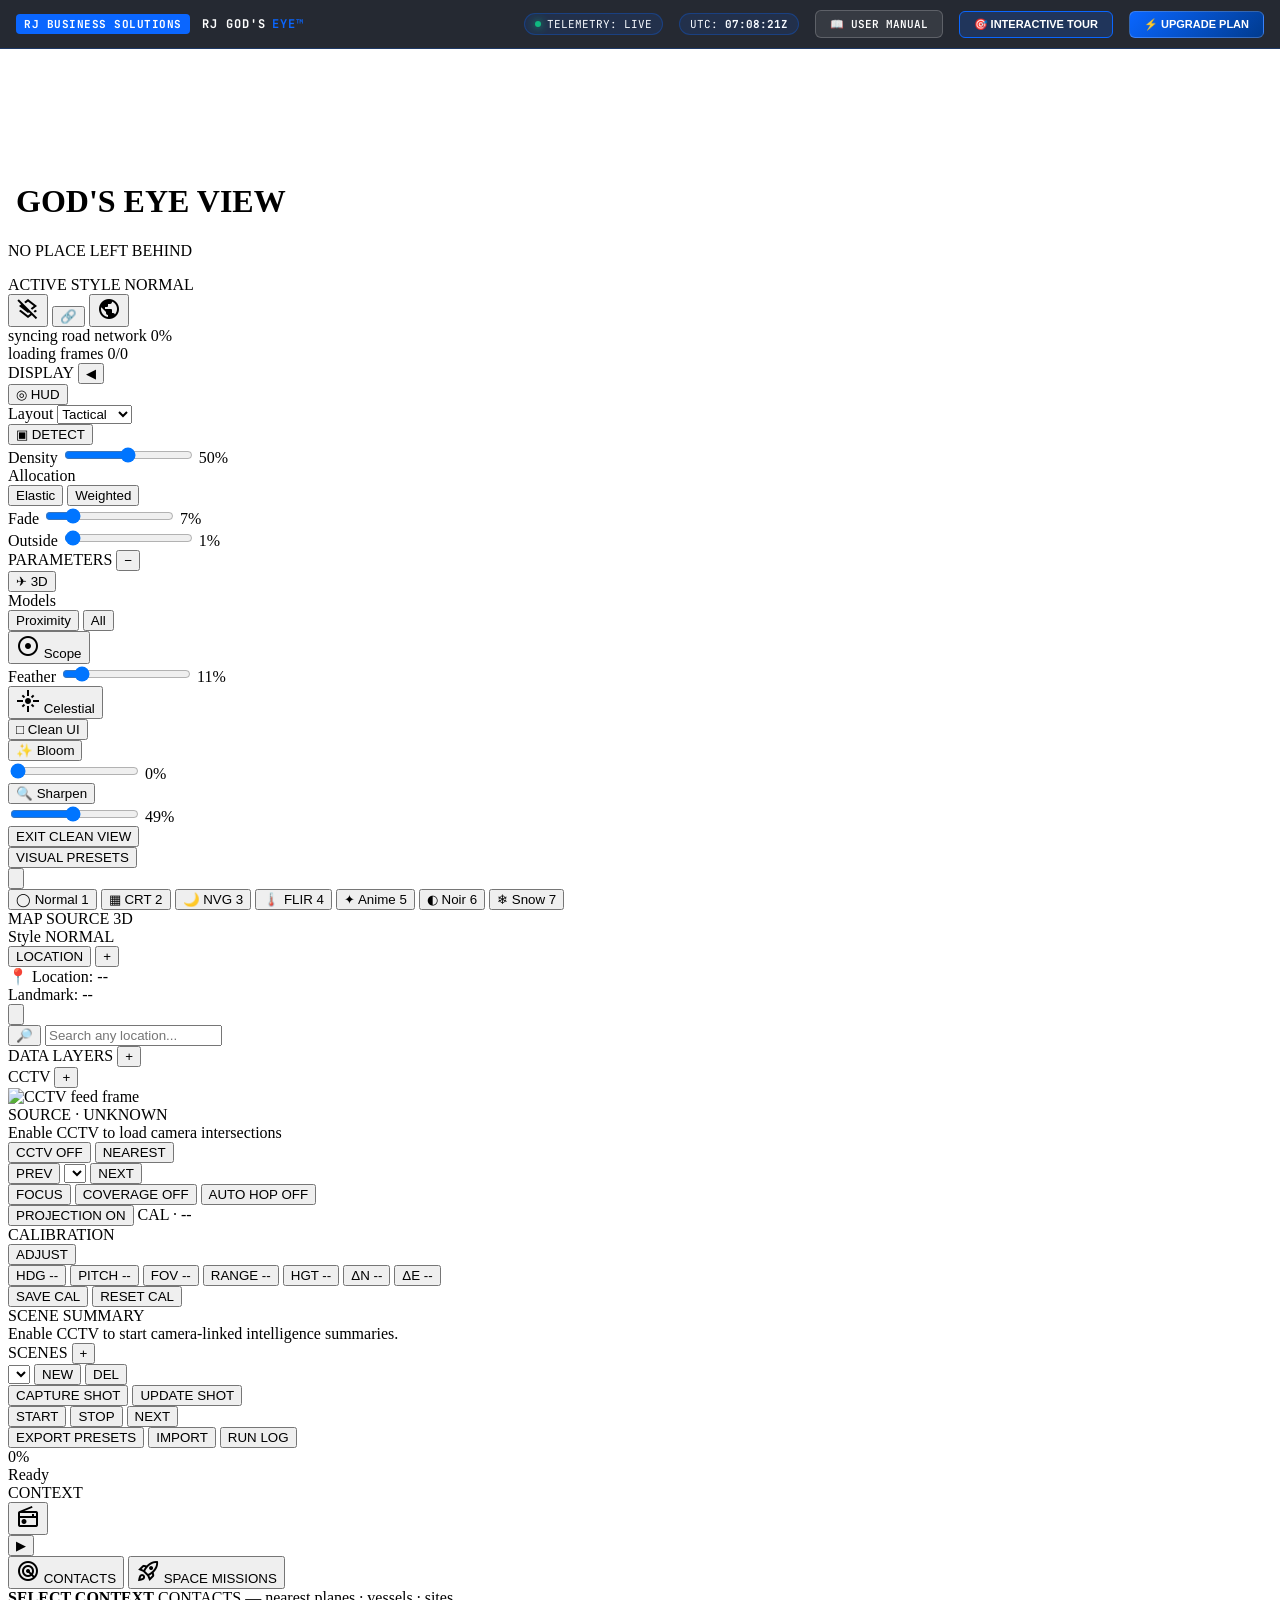
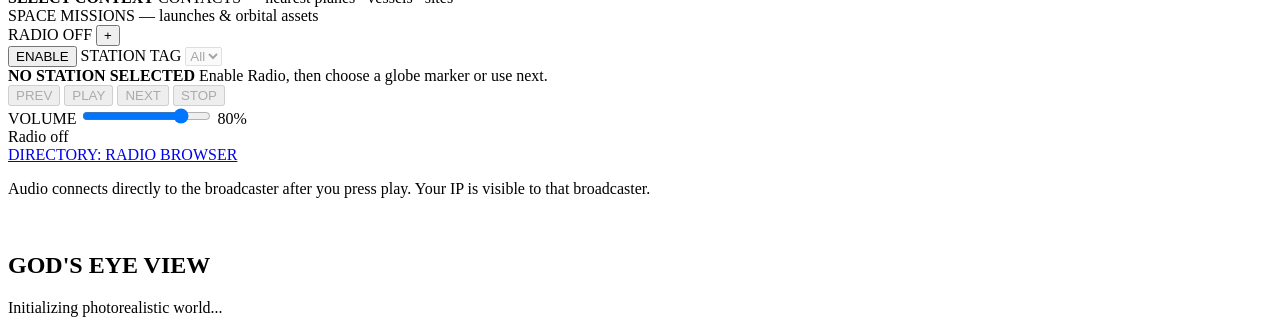
==== index.html @ c7bf2459 "feat(repoforge): commercialize RJ God's Eye v1.0.0 with RJ Brand Kit, interactive tutorial, Stripe b" ====
<!DOCTYPE html>
<html lang="en">
<head>
  <meta charset="UTF-8" />
  <meta name="viewport" content="width=device-width, initial-scale=1.0" />
  <title>God's Eye View</title>
  <link rel="icon" type="image/svg+xml" href="/logo.svg" />
  <link rel="stylesheet" href="/style.css" />
  <link rel="preconnect" href="https://fonts.googleapis.com" />
  <link rel="preconnect" href="https://fonts.gstatic.com" crossorigin />
  <link href="https://fonts.googleapis.com/css2?family=JetBrains+Mono:wght@300;400;500;600;700&family=Inter:wght@300;400;500;600&display=swap" rel="stylesheet" />
  <link href="https://fonts.googleapis.com/css2?family=Material+Symbols+Outlined:opsz,wght,FILL,GRAD@20,400,0,0" rel="stylesheet" />
  <link href="https://fonts.googleapis.com/icon?family=Material+Icons+Round" rel="stylesheet" />
</head>
<body>
  <!-- RJ Business Solutions Mission Command Bar -->
  <header id="rj-command-bar" role="banner" aria-label="RJ Mission Command Bar">
    <div class="rj-brand-group">
      <span class="rj-brand-badge">RJ BUSINESS SOLUTIONS</span>
      <div class="rj-brand-title">RJ GOD'S <span>EYE™</span></div>
    </div>
    <div class="rj-telemetry-status">
      <div class="rj-status-pill">
        <span class="rj-pulse-dot" aria-hidden="true"></span>
        <span>TELEMETRY: LIVE</span>
      </div>
      <div class="rj-status-pill">
        <span>UTC: <strong id="rj-utc-clock">00:00:00Z</strong></span>
      </div>
      <a href="/interactive-tutorial.html" class="rj-upgrade-btn" style="background: rgba(255,255,255,0.08); text-decoration: none;" title="Open Full Operating Manual & Tutorial">
        <span>📖 USER MANUAL</span>
      </a>
      <button type="button" class="rj-upgrade-btn" style="background: rgba(10,102,255,0.2); border-color: #0A66FF;" onclick="window.startRjTour()" title="Start Step-by-Step Tour">
        <span>🎯 INTERACTIVE TOUR</span>
      </button>
      <button type="button" class="rj-upgrade-btn" onclick="document.getElementById('rj-tier-modal').classList.add('active')" aria-haspopup="dialog">
        <span>⚡ UPGRADE PLAN</span>
      </button>
    </div>
  </header>

  <div id="cesiumContainer"></div>
  <div id="world-overlay-root" aria-hidden="true">
    <canvas id="world-overlay-canvas"></canvas>
  </div>
  <div id="world-overlay-actions" class="world-overlay-accessibility" role="region" aria-label="Visible map targets">
    <div id="world-overlay-action-list"></div>
    <div id="world-overlay-status" role="status" aria-live="polite" aria-atomic="true"></div>
  </div>

  <!-- Title -->
  <div id="title-bar">
    <div class="title-glow"></div>
    <h1><span class="title-logo brand-logo" data-logo-gaze data-logo-src="/logo.svg" aria-hidden="true"><img src="/logo.svg" alt="" /></span> <span>GOD'S EYE <span class="title-accent">VIEW</span></span></h1>
    <p class="subtitle">NO PLACE LEFT BEHIND</p>
  </div>

  <!-- Style indicator -->
  <div id="style-indicator">
    <span class="indicator-label">ACTIVE STYLE</span>
    <span class="indicator-value" id="active-style-name">NORMAL</span>
  </div>

  <!-- Top-center camera and share actions -->
  <nav id="top-center-actions" aria-label="Globe actions">
    <button id="clear-selected-layers" type="button" aria-label="Clear selected data layers" title="Turn off all selected data layers">
      <span class="material-symbols-outlined" aria-hidden="true">layers_clear</span>
    </button>
    <button id="share-btn" type="button" aria-label="Copy share link" title="Copy share link">
      <span class="share-icon" aria-hidden="true">&#x1F517;</span>
    </button>
    <button id="reset-globe-view" type="button" aria-label="Reset to full globe view" title="Reset camera and return to full globe view">
      <span class="material-symbols-outlined" aria-hidden="true">public</span>
    </button>
  </nav>
  <div id="global-loading-status" role="status" aria-live="polite" aria-atomic="true" hidden>
    <span id="global-loading-label">LOADING LIVE DATA</span>
    <span id="global-loading-detail"></span>
  </div>
  <div id="traffic-sync-chip" aria-live="polite">
    <span id="traffic-sync-label">syncing road network</span>
    <span id="traffic-sync-progress">0%</span>
  </div>
  <div id="cctv-sync-chip" aria-live="polite">
    <span id="cctv-sync-label">loading frames</span>
    <span id="cctv-sync-progress">0/0</span>
  </div>

  <!-- Toast notification -->
  <div id="toast" role="status" aria-live="polite" aria-atomic="true"></div>

  <!-- Safe frame guides for recording composition -->
  <div id="safe-frame-overlay">
    <div id="safe-frame-box"></div>
  </div>

  <!-- Aircraft first-person view. It can be entered from the visible view switcher. -->
  <section id="cockpit-hud" aria-label="Aircraft cockpit view" hidden>
    <div class="cockpit-visor-shell" aria-hidden="true">
      <div class="cockpit-roll-arc">
        <span style="--slot:-3;--depth:3">−30</span>
        <span style="--slot:-2;--depth:2">−20</span>
        <span style="--slot:-1;--depth:1">−10</span>
        <span class="active" style="--slot:0;--depth:0">0</span>
        <span style="--slot:1;--depth:1">+10</span>
        <span style="--slot:2;--depth:2">+20</span>
        <span style="--slot:3;--depth:3">+30</span>
      </div>
      <div class="cockpit-pitch-rail cockpit-pitch-rail-left">
        <span>+20</span><span>+10</span><span class="active">00</span><span>−10</span><span>−20</span>
      </div>
      <div class="cockpit-pitch-rail cockpit-pitch-rail-right">
        <span>+20</span><span>+10</span><span class="active">00</span><span>−10</span><span>−20</span>
      </div>
      <div class="cockpit-horizon-guide">
        <span></span><small>LEVEL</small><span></span>
      </div>
      <div id="cockpit-route-direction" class="cockpit-route-direction" hidden aria-label="Estimated destination direction">
        <svg class="cockpit-route-chevron" viewBox="0 0 24 24" aria-hidden="true" focusable="false">
          <path d="M12 2 4.58 19.93c-.34.83.51 1.63 1.31 1.27L12 18.47l6.11 2.73c.8.36 1.65-.44 1.31-1.27L12 2Z" />
        </svg>
        <small id="cockpit-route-direction-label">DEST ---°</small>
      </div>
      <div class="cockpit-visor-status cockpit-visor-status-left">OPTICAL PLANE · 01</div>
      <div class="cockpit-visor-status cockpit-visor-status-right">VISOR LOCK · ACTIVE</div>
    </div>
    <div id="cockpit-speed-rim" class="cockpit-altitude-rim cockpit-speed-rim">
      <span class="cockpit-altitude-rim-label">GROUND SPEED · KTS</span>
      <div class="cockpit-altitude-rim-rail"></div>
      <div class="cockpit-altitude-rim-scale">
        <span data-speed-rim-tick><b></b><i></i></span>
        <span data-speed-rim-tick><b></b><i></i></span>
        <span data-speed-rim-tick><b></b><i></i></span>
        <span data-speed-rim-tick><b></b><i></i></span>
        <span data-speed-rim-tick><b></b><i></i></span>
        <span data-speed-rim-tick><b></b><i></i></span>
        <span data-speed-rim-tick><b></b><i></i></span>
        <span data-speed-rim-tick><b></b><i></i></span>
        <span data-speed-rim-tick><b></b><i></i></span>
      </div>
      <div class="cockpit-altitude-rim-pointer">
        <span class="material-symbols-outlined">arrow_right</span>
        <strong id="cockpit-speed-rim-value">---</strong>
      </div>
    </div>
    <div id="cockpit-altitude-rim" class="cockpit-altitude-rim">
      <span class="cockpit-altitude-rim-label">ALTITUDE · FT</span>
      <div class="cockpit-altitude-rim-rail"></div>
      <div class="cockpit-altitude-rim-scale">
        <span data-altitude-rim-tick><b></b><i></i></span>
        <span data-altitude-rim-tick><b></b><i></i></span>
        <span data-altitude-rim-tick><b></b><i></i></span>
        <span data-altitude-rim-tick><b></b><i></i></span>
        <span data-altitude-rim-tick><b></b><i></i></span>
        <span data-altitude-rim-tick><b></b><i></i></span>
        <span data-altitude-rim-tick><b></b><i></i></span>
        <span data-altitude-rim-tick><b></b><i></i></span>
        <span data-altitude-rim-tick><b></b><i></i></span>
      </div>
      <div class="cockpit-altitude-rim-pointer">
        <strong id="cockpit-altitude-rim-value">-----</strong>
        <span class="material-symbols-outlined">arrow_left</span>
      </div>
    </div>
    <div class="cockpit-topline">
      <div>
        <span class="cockpit-kicker">FIRST PERSON</span>
        <strong id="cockpit-callsign">AIRCRAFT</strong>
        <span id="cockpit-aircraft-meta" class="cockpit-aircraft-meta">LIVE TRACK · COURSE ALIGNED</span>
      </div>
      <div class="cockpit-vision-controls" role="group" aria-label="Cockpit vision style">
        <button id="cockpit-vision-previous" class="cockpit-vision-nav" type="button" aria-label="Previous cockpit vision style" title="Previous vision style">
          <span class="material-symbols-outlined" aria-hidden="true">chevron_left</span>
          <small>PREV</small>
        </button>
        <button id="cockpit-vision-current" class="cockpit-vision-current" type="button" data-cockpit-vision="optical" aria-label="Current cockpit vision style: NORMAL. Activate for next style." title="Current style: NORMAL — click for next">
          <small>CURRENT</small>
          <strong id="cockpit-vision-current-label" aria-live="polite">NORMAL</strong>
        </button>
        <button id="cockpit-vision-next" class="cockpit-vision-nav" type="button" aria-label="Next cockpit vision style" title="Next vision style">
          <small>NEXT</small>
          <span class="material-symbols-outlined" aria-hidden="true">chevron_right</span>
        </button>
      </div>
    </div>
    <div class="cockpit-reticle material-symbols-outlined" aria-hidden="true">my_location</div>
    <div class="cockpit-compass" aria-label="Current aircraft heading">
      <div class="cockpit-instrument-row">
        <div class="cockpit-readout cockpit-speed">
          <span class="cockpit-readout-label">GROUND SPEED</span>
          <strong id="cockpit-speed-value">---</strong>
          <span class="cockpit-readout-unit">KTS</span>
        </div>
        <div class="cockpit-heading-value"><span id="cockpit-heading-value">---</span><small>°</small></div>
        <div class="cockpit-readout cockpit-altitude">
          <span class="cockpit-readout-label">ALTITUDE</span>
          <strong id="cockpit-altitude-value">-----</strong>
          <span class="cockpit-readout-unit">FT</span>
        </div>
      </div>
      <span class="cockpit-heading-caret material-symbols-outlined" aria-hidden="true">arrow_drop_down</span>
      <div class="cockpit-compass-tape" id="cockpit-compass-tape" aria-hidden="true"></div>
    </div>
    <div class="cockpit-position-readout">
      <span id="cockpit-clock">--:--:--Z</span>
      <span id="cockpit-position">--° · --°</span>
    </div>
    <aside id="cockpit-context" class="cockpit-context-window" aria-label="Contact cockpit summary" hidden>
      <header class="cockpit-context-header">
        <div>
          <span class="cockpit-context-kicker">CONTACT</span>
          <strong id="cockpit-context-subject">CONTACTS · 250 KM</strong>
        </div>
        <nav class="cockpit-context-actions" aria-label="Contact navigation">
          <button id="cockpit-context-previous" type="button" aria-label="Previous — prior visited contact in the 250 km window" title="Previous — prior visited contact in the 250 km window">
            <span class="material-symbols-outlined" aria-hidden="true">skip_previous</span>
          </button>
          <button id="cockpit-context-next" type="button" aria-label="Next — nearest unvisited contact in the 250 km window" title="Next — nearest unvisited contact in the 250 km window">
            <span class="material-symbols-outlined" aria-hidden="true">skip_next</span>
          </button>
          <button id="cockpit-context-toggle" type="button" aria-label="Collapse Contact panel" aria-expanded="true" title="Collapse contact panel">
            <span class="material-symbols-outlined" aria-hidden="true">chevron_left</span>
          </button>
        </nav>
        <span class="cockpit-context-qualifier">CONTEXT ONLY</span>
      </header>
      <div class="cockpit-context-cohorts" role="list" aria-label="Nearby cohort counts">
        <div role="listitem" data-context-cohort="flights"><span>FLT</span><strong>—</strong><small>OpenSky</small></div>
        <div role="listitem" data-context-cohort="military"><span>MIL</span><strong>—</strong><small>adsb.lol</small></div>
        <div role="listitem" data-context-cohort="ais-live-vessels"><span>AIS</span><strong>—</strong><small>AISStream</small></div>
        <div role="listitem" data-context-cohort="military-installations"><span>SITE</span><strong>—</strong><small>OpenStreetMap</small></div>
      </div>
      <div class="cockpit-context-nearest">
        <span id="cockpit-context-direction" class="material-symbols-outlined" aria-hidden="true">navigation</span>
        <div>
          <small>NEAREST OBSERVED / MAPPED</small>
          <strong id="cockpit-context-nearest-label">NO AVAILABLE EXAMPLE</strong>
        </div>
        <span id="cockpit-context-bearing">—</span>
        <span id="cockpit-context-distance">—</span>
      </div>
      <footer class="cockpit-context-footer">
        <span id="cockpit-context-uncertainty">AVAILABLE INPUTS ONLY · NOT AN ALL-CLEAR</span>
        <button
          id="cockpit-weather-toggle"
          class="cockpit-context-weather"
          type="button"
          aria-label="Enable cockpit weather effects"
          aria-pressed="false"
          title="Enable cockpit weather effects"
        >
          <span>WX</span>
          <strong id="cockpit-weather-state">OFF</strong>
        </button>
        <time id="cockpit-context-updated">--:--:--Z</time>
      </footer>
    </aside>
    <aside id="cockpit-signal-stream" class="cockpit-signal-window" aria-label="Cockpit briefing carousel" hidden>
      <section id="cockpit-route" class="cockpit-route-card" aria-label="Estimated flight plan" hidden>
        <div class="cockpit-route-heading">
          <span class="cockpit-route-kicker">ESTIMATED FLIGHT PLAN</span>
          <small id="cockpit-route-status">ROUTE DATA UNAVAILABLE</small>
        </div>
        <div class="cockpit-route-endpoints">
          <div class="cockpit-route-airport">
            <span>FROM</span>
            <strong id="cockpit-route-from">UNKNOWN</strong>
          </div>
          <span class="cockpit-route-arrow material-symbols-outlined" aria-hidden="true">east</span>
          <div class="cockpit-route-airport">
            <span>TO</span>
            <strong id="cockpit-route-to">UNKNOWN</strong>
          </div>
        </div>
      </section>
      <header class="cockpit-signal-header">
        <div class="cockpit-brief-heading">
          <span id="cockpit-brief-kicker" class="cockpit-signal-kicker"><i aria-hidden="true"></i> LIVE SIGNALS</span>
          <strong id="cockpit-brief-subtitle">OBSERVED / MAPPED PINGS</strong>
        </div>
        <nav class="cockpit-brief-actions" aria-label="Cockpit briefing controls">
          <button id="cockpit-brief-previous" type="button" aria-label="Previous briefing page" title="Previous briefing page">
            <span class="material-symbols-outlined" aria-hidden="true">chevron_left</span>
          </button>
          <span id="cockpit-brief-position" aria-live="polite">1 / 3</span>
          <button id="cockpit-brief-next" type="button" aria-label="Next briefing page" title="Next briefing page">
            <span class="material-symbols-outlined" aria-hidden="true">chevron_right</span>
          </button>
          <button
            id="cockpit-brief-auto"
            type="button"
            aria-label="CYCLE OFF"
            aria-pressed="false"
            title="Cycle briefing pages automatically every 9 seconds (Signals → News → Local). Pauses while you hover or focus the panel. Live signal data refreshes continuously either way."
          >CYCLE OFF</button>
          <button id="cockpit-signal-toggle" type="button" aria-label="Collapse cockpit briefing panel" aria-expanded="true" title="Collapse briefing panel">
            <span class="material-symbols-outlined" aria-hidden="true">right_panel_close</span>
          </button>
        </nav>
      </header>
      <div class="cockpit-brief-stage">
        <section data-cockpit-brief-page="signals" aria-label="Live signals">
          <ol id="cockpit-signal-list" class="cockpit-signal-list" aria-live="polite"></ol>
        </section>
        <section data-cockpit-brief-page="news" aria-label="Latest regional news" hidden>
          <div id="cockpit-news-status" class="cockpit-brief-status">ACQUIRING REGIONAL NEWS</div>
          <ol id="cockpit-news-list" class="cockpit-news-list" aria-live="polite"></ol>
        </section>
        <section data-cockpit-brief-page="local" aria-label="Location-based information" hidden>
          <div class="cockpit-local-place">
            <strong id="cockpit-local-place">RESOLVING REGION</strong>
            <small id="cockpit-local-coordinates">--</small>
          </div>
          <div class="cockpit-local-grid">
            <div><span>TEMP</span><strong id="cockpit-local-temperature">—</strong><small>OPEN-METEO</small></div>
            <div><span>WIND</span><strong id="cockpit-local-wind">—</strong><small id="cockpit-local-wind-direction">—</small></div>
            <div><span>SKY</span><strong id="cockpit-local-condition">UNKNOWN</strong><small id="cockpit-local-cloud">—</small></div>
            <div><span>PRECIP</span><strong id="cockpit-local-precipitation">—</strong><small>MM</small></div>
          </div>
          <a class="cockpit-weather-credit" href="https://open-meteo.com/" target="_blank" rel="noopener">Weather data by Open-Meteo.com</a>
        </section>
      </div>
      <footer class="cockpit-signal-footer">
        <span id="cockpit-brief-source">SOURCE-BACKED EVENTS · NO SYNTHETIC NEWS</span>
        <nav class="cockpit-brief-tabs" aria-label="Cockpit briefing pages">
          <button type="button" data-cockpit-brief-index="0" aria-label="Show Live Signals" aria-current="true">SIG</button>
          <button type="button" data-cockpit-brief-index="1" aria-label="Show Regional News">NEWS</button>
          <button type="button" data-cockpit-brief-index="2" aria-label="Show Local Info">LOCAL</button>
        </nav>
      </footer>
    </aside>
    <aside id="cockpit-utility-controls" class="cockpit-utility-controls" aria-label="Cockpit display and Radio controls">
      <div class="cockpit-utility-control">
        <div class="cockpit-utility-launcher" data-cockpit-launcher="display">
          <span>DISPLAY</span>
          <span class="cockpit-utility-divider" aria-hidden="true"></span>
          <button id="cockpit-display-toggle-btn" class="cockpit-utility-glyph" type="button" aria-expanded="false" aria-controls="cockpit-display-panel" aria-label="Expand Cockpit display options" title="Expand Cockpit display options">◀</button>
        </div>
        <div id="cockpit-display-panel" class="cockpit-utility-popover" role="group" aria-label="Cockpit display options" hidden>
          <div class="cockpit-display-slot" data-cockpit-display-slot="hud"></div>
          <div class="cockpit-display-slot" data-cockpit-display-slot="detection"></div>
          <div class="cockpit-display-slot" data-cockpit-display-slot="parameters"></div>
          <div class="cockpit-display-slot" data-cockpit-display-slot="models3d"></div>
        </div>
      </div>
      <div class="cockpit-utility-control">
        <div class="cockpit-utility-launcher" data-cockpit-launcher="radio">
          <span>RADIO</span>
          <span class="cockpit-utility-divider" aria-hidden="true"></span>
          <button id="cockpit-radio-toggle-btn" class="cockpit-utility-glyph" type="button" aria-expanded="false" aria-controls="cockpit-radio-panel" aria-label="Expand Cockpit Radio controls" title="Expand Cockpit Radio controls">◀</button>
        </div>
        <div id="cockpit-radio-panel" class="cockpit-utility-popover cockpit-radio-compact" role="group" aria-label="Cockpit compact Radio controls" hidden>
          <strong id="cockpit-radio-station" class="cockpit-radio-station">READY</strong>
          <button id="cockpit-radio-enable-btn" class="panel-layer-toggle" type="button" aria-pressed="false">ENABLE</button>
          <div class="cockpit-radio-transport">
            <button id="cockpit-radio-prev-btn" type="button" aria-label="Previous filtered radio station" disabled>◀◀</button>
            <button id="cockpit-radio-play-btn" type="button" aria-label="Play selected radio station" disabled>▶</button>
            <button id="cockpit-radio-next-btn" type="button" aria-label="Next filtered radio station" disabled>▶▶</button>
          </div>
          <label class="cockpit-radio-volume" for="cockpit-radio-volume">
            <span>VOLUME</span>
            <input id="cockpit-radio-volume" class="gev-quantitative-slider" type="range" min="0" max="100" value="80" aria-label="Cockpit Radio volume" disabled />
            <output id="cockpit-radio-volume-value" class="gev-slider-value" for="cockpit-radio-volume">80%</output>
          </label>
        </div>
      </div>
    </aside>
    <div class="cockpit-help">ESC EXIT <span>·</span> C TOGGLE</div>
  </section>

  <nav id="view-switcher" aria-label="View switcher">
    <button id="cockpit-reset-globe" type="button" aria-label="Reset cockpit to full globe view" title="Exit cockpit and return to full globe view" hidden>
      <span class="material-symbols-outlined" aria-hidden="true">public</span>
      <span>RESET</span>
    </button>
    <button id="map-view-switch" type="button" aria-label="Exit cockpit view" aria-keyshortcuts="Escape C" title="Exit cockpit view" hidden>
      <span class="material-symbols-outlined" aria-hidden="true">close_fullscreen</span>
      <span>EXIT COCKPIT</span>
    </button>
  </nav>

  <!-- Post-processing toggles (top-right) -->
  <div id="pp-toggles" class="panel-collapsible collapsed" data-panel-id="pp-toggles">
    <div class="compact pp-header-row">
      <span class="pp-header-label">DISPLAY</span>
      <span class="panel-divider" aria-hidden="true"></span>
      <button class="panel-collapse-btn pp-collapse-btn" data-collapse-target="pp-toggles" title="Collapse panel">&#x25C0;</button>
    </div>
    <div class="pp-toggle-group">
      <button class="pp-toggle-btn" id="hud-toggle" title="Intelligence HUD (H)">
        <span class="pp-icon">&#x25CE;</span>
        <span class="pp-label">HUD</span>
      </button>
      <div class="pp-slider-row" id="hud-layout-row">
        <span class="pp-slider-mini-label">Layout</span>
        <select id="hud-layout-select" class="pp-select" aria-label="HUD layout">
          <option value="tactical">Tactical</option>
          <option value="operator">Operator</option>
          <option value="minimal">Minimal</option>
        </select>
      </div>
    </div>
    <div class="pp-toggle-group">
      <button class="pp-toggle-btn" id="detection-toggle" title="Detection Overlay (D)" aria-label="Detection overlay" aria-pressed="false">
        <span class="pp-icon">&#x25A3;</span>
        <span class="pp-label">DETECT</span>
      </button>
      <div class="pp-slider-row detection-slider-row" id="detection-slider-row">
        <label class="pp-slider-mini-label" for="detection-density-slider">Density</label>
        <input type="range" class="pp-slider" id="detection-density-slider" min="0" max="100" step="25" value="50" aria-label="Detection label density" />
        <span class="pp-slider-value" id="detection-density-value">50%</span>
      </div>
      <div class="pp-slider-row detection-allocation-row" id="detection-allocation-row">
        <span class="pp-slider-mini-label">Allocation</span>
        <div class="pp-mode-seg detection-allocation-seg" role="radiogroup" aria-label="Detection label allocation">
          <button class="pp-mode-btn active" id="detection-allocation-elastic" data-allocation="ELASTIC" role="radio" aria-checked="true">Elastic</button>
          <button class="pp-mode-btn" id="detection-allocation-weighted" data-allocation="WEIGHTED" role="radio" aria-checked="false">Weighted</button>
        </div>
      </div>
      <div class="pp-slider-row detection-fade-row" id="detection-fade-row">
        <label class="pp-slider-mini-label" for="detection-fade-slider">Fade</label>
        <input type="range" class="pp-slider" id="detection-fade-slider" min="0" max="40" step="1" value="7" aria-label="Detection fade distance" title="World-overlay fade distance outside the keyhole as a percentage of its radius" />
        <span class="pp-slider-value" id="detection-fade-value">7%</span>
      </div>
      <div class="pp-slider-row detection-opacity-row" id="detection-opacity-row">
        <label class="pp-slider-mini-label" for="detection-opacity-slider">Outside</label>
        <input type="range" class="pp-slider" id="detection-opacity-slider" min="0" max="100" step="1" value="1" aria-label="Detection opacity outside the keyhole" title="World-overlay label and card opacity beyond the fade distance" />
        <span class="pp-slider-value" id="detection-opacity-value">1%</span>
      </div>
    </div>
    <!-- The one shared preset-parameter surface is inserted here at runtime. -->
    <div id="param-slider-panel">
      <div class="param-panel-header">
        <span class="param-panel-title">PARAMETERS</span>
        <span class="param-panel-divider"></span>
        <button class="panel-collapse-btn" id="param-panel-collapse-btn" data-collapse-target="param-slider-panel" title="Collapse panel">−</button>
      </div>
      <div id="param-sliders"></div>
    </div>
    <div class="pp-toggle-group">
      <!-- 3D aircraft is DEFAULT-ON in Proximity (owner directive 2026-08-22), so the
           button ships lit and the mode row ships open — the same markup-carries-the-default
           convention as #scope-toggle. ui.js re-syncs both from durable layer state, which
           is what flips them back for a share link or a stored session carrying 3D off. -->
      <button class="pp-toggle-btn active" id="models3d-toggle" aria-pressed="true" title="3D aircraft — flat icons zoomed out, 3D models up close">
        <span class="pp-icon">&#x2708;</span>
        <span class="pp-label">3D</span>
      </button>
      <div class="pp-slider-row visible" id="models3d-mode-row">
        <span class="pp-slider-mini-label">Models</span>
        <div class="pp-mode-seg" role="radiogroup" aria-label="3D model coverage">
          <button class="pp-mode-btn active" id="models3d-mode-proximity" data-mode="proximity" role="radio" aria-checked="true">Proximity</button>
          <button class="pp-mode-btn" id="models3d-mode-all" data-mode="all" role="radio" aria-checked="false">All</button>
        </div>
      </div>
    </div>
    <div class="pp-toggle-group">
      <button class="pp-toggle-btn active" id="scope-toggle" title="Scope — the circular viewport mask" aria-pressed="true">
        <span class="pp-icon material-symbols-outlined" aria-hidden="true">adjust</span>
        <span class="pp-label">Scope</span>
      </button>
      <div class="pp-slider-row visible" id="scope-slider-row">
        <span class="pp-slider-mini-label">Feather</span>
        <!-- Feather starts at an 11% soft scope-mask edge (owner final lock
             2026-08-24, superseding the 08-22 hard-crop and 08-23 8% rulings);
             mirrors SCOPE_FEATHER_RATIO_DEFAULT in src/scopeMask.js. Feather
             softens the black mask edge; label fading is the separate Fade
             slider. -->
        <input type="range" class="pp-slider" id="scope-feather-slider" min="0" max="100" value="11" aria-label="Scope edge feather" title="Scope edge feather as a percentage of the keyhole radius" />
        <span class="pp-slider-value" id="scope-feather-value">11%</span>
      </div>
    </div>
    <div class="pp-toggle-group">
      <button class="pp-toggle-btn" id="celestial-toggle" title="Celestial ring — reveal the full globe" aria-pressed="false">
        <span class="pp-icon material-symbols-outlined" aria-hidden="true">flare</span>
        <span class="pp-label">Celestial</span>
      </button>
    </div>
    <button class="pp-toggle-btn" id="clean-view-toggle" title="Hide UI chrome">
      <span class="pp-icon">&#x25A1;</span>
      <span class="pp-label">Clean UI</span>
    </button>
    <div class="pp-toggle-group">
      <button class="pp-toggle-btn" id="bloom-toggle" title="Bloom / Glow">
        <span class="pp-icon">&#x2728;</span>
        <span class="pp-label">Bloom</span>
      </button>
      <div class="pp-slider-row" id="bloom-slider-row">
        <input type="range" class="pp-slider" id="bloom-intensity-slider" min="0" max="200" value="0" aria-label="Bloom intensity" />
        <span class="pp-slider-value" id="bloom-intensity-value">0%</span>
      </div>
    </div>
    <div class="pp-toggle-group">
      <button class="pp-toggle-btn" id="sharpen-toggle" title="Sharpening">
        <span class="pp-icon">&#x1F50D;</span>
        <span class="pp-label">Sharpen</span>
      </button>
      <div class="pp-slider-row" id="sharpen-slider-row">
        <input type="range" class="pp-slider" id="sharpen-intensity-slider" min="0" max="100" value="49" aria-label="Sharpen intensity" />
        <span class="pp-slider-value" id="sharpen-intensity-value">49%</span>
      </div>
    </div>
  </div>
  <button id="clean-view-exit" title="Return UI controls">EXIT CLEAN VIEW</button>

  <!-- Unified bottom command dock: locations, voice (injected at runtime), visual presets -->
  <div id="command-dock" aria-label="Navigation, voice, and visual preset controls">
  <!-- Control panel -->
  <div id="control-panel" class="panel-collapsible collapsed">
    <div class="panel-glow"></div>
    <div class="panel-inner">
      <button id="control-panel-toggle" class="panel-header dock-tray-toggle" type="button"
        data-dock-toggle-target="control-panel" aria-expanded="false"
        aria-controls="control-panel-popover" aria-label="Expand Visual Presets">
        <span class="panel-title"><span class="dock-label-icon dock-label-icon-presets" aria-hidden="true"></span>VISUAL PRESETS</span>
        <span class="panel-divider"></span>
      </button>
      <div id="control-panel-popover" class="dock-popover-content">
      <button class="dock-pin-btn" data-pin-target="control-panel" type="button" aria-label="Pin visual presets" aria-pressed="false" title="Keep visual presets open"><img src="/pin.svg" alt="" /></button>
      <div id="style-buttons" class="button-grid">
        <button class="style-btn active" data-style="normal" title="Show the globe without a visual filter.">
          <span class="btn-icon">◯</span>
          <span class="btn-label">Normal</span>
          <span class="btn-key">1</span>
        </button>
        <button class="style-btn" data-style="retro" title="Emulate a green phosphor CRT with scanlines and screen curvature.">
          <span class="btn-icon">▦</span>
          <span class="btn-label">CRT</span>
          <span class="btn-key">2</span>
        </button>
        <button class="style-btn" data-style="surveillance" title="Simulate night-vision goggles with green intensification and a tube vignette.">
          <span class="btn-icon">🌙</span>
          <span class="btn-label">NVG</span>
          <span class="btn-key">3</span>
        </button>
        <button class="style-btn" data-style="thermal" title="Simulate FLIR-style thermal contrast. Turn up Ironbow for color.">
          <span class="btn-icon">🌡️</span>
          <span class="btn-label">FLIR</span>
          <span class="btn-key">4</span>
        </button>
        <button class="style-btn" data-style="anime" title="Apply bright cel-shaded color and illustrated outlines.">
          <span class="btn-icon">✦</span>
          <span class="btn-label">Anime</span>
          <span class="btn-key">5</span>
        </button>
        <button class="style-btn" data-style="noir" title="Apply high-contrast monochrome film-noir grading.">
          <span class="btn-icon">◐</span>
          <span class="btn-label">Noir</span>
          <span class="btn-key">6</span>
        </button>
        <button class="style-btn" data-style="snow" title="Add a cold, snowy whiteout treatment to the scene.">
          <span class="btn-icon">❄</span>
          <span class="btn-label">Snow</span>
          <span class="btn-key">7</span>
        </button>
      </div>
      <section class="map-source-section" aria-labelledby="map-source-label">
        <div class="map-source-heading">
          <span id="map-source-label">MAP SOURCE</span>
          <span id="map-stack-status" class="pp-stack-status" aria-live="polite">3D</span>
        </div>
        <div id="map-stack-chips" class="map-stack-chip-row" role="group" aria-label="Map source"></div>
      </section>
      </div>
      <div id="style-mini-status" class="panel-mini-status" aria-live="polite">
        <span class="panel-mini-label">Style</span>
        <span id="style-mini-value" class="panel-mini-value">NORMAL</span>
      </div>
    </div>
  </div>

  <!-- Location bar -->
  <div id="location-bar" class="panel-collapsible collapsed">
    <div class="panel-glow"></div>
    <div class="location-inner">
      <div class="location-toolbar">
        <button id="location-bar-toggle" class="dock-tray-toggle" type="button" data-dock-toggle-target="location-bar" aria-controls="location-bar-popover" aria-expanded="false" aria-label="Expand LOCATION" title="Expand LOCATION">
          <span class="location-toolbar-label"><span class="dock-label-icon dock-label-icon-location" aria-hidden="true"></span>LOCATION</span>
        </button>
        <button class="panel-collapse-btn" data-collapse-target="location-bar" title="Collapse panel">+</button>
      </div>
      <div id="location-mini-status" class="location-mini-status" aria-live="polite">
        <div id="location-mini-city" class="location-mini-city">📍 Location: --</div>
        <div id="location-mini-poi" class="location-mini-poi">Landmark: --</div>
      </div>
      <div id="location-bar-popover" class="dock-popover-content">
        <button class="dock-pin-btn" data-pin-target="location-bar" type="button" aria-label="Pin location tray" aria-pressed="false" title="Keep location tray open"><img src="/pin.svg" alt="" /></button>
        <div id="poi-row" class="poi-row-container"></div>
        <div class="location-bar-divider" id="location-bar-divider"></div>
        <div class="location-city-row">
          <div id="location-pills" class="location-pills"></div>
          <div class="location-search-wrap">
            <button id="search-toggle" class="search-toggle-btn" title="Search any location">
              <span>&#x1F50E;</span>
            </button>
            <input type="text" id="location-search" placeholder="Search any location..." autocomplete="off" spellcheck="false" aria-label="Search location by name or coordinates" />
          </div>
        </div>
      </div>
    </div>
  </div>
  </div>

  <div id="left-panel-stack">
  <!-- Data Layer Toggle Panel -->
  <div id="data-panel" class="panel-collapsible collapsed active" data-panel-id="data-panel">
    <div class="panel-glow"></div>
    <div class="data-panel-inner">
      <div class="panel-header">
        <span class="panel-title">DATA LAYERS</span>
        <span class="panel-divider"></span>
        <button class="panel-collapse-btn" data-collapse-target="data-panel" title="Collapse panel">+</button>
      </div>
      <div id="data-toggles" class="data-toggle-list"></div>
    </div>
  </div>

  <!-- CCTV Coverage Panel -->
  <div id="cctv-panel" class="panel-collapsible collapsed" data-panel-id="cctv-panel">
    <div class="panel-glow"></div>
    <div class="cctv-panel-inner">
      <div class="panel-header">
        <span class="panel-title">CCTV</span>
        <span class="panel-divider"></span>
        <button class="panel-collapse-btn" data-collapse-target="cctv-panel" title="Collapse panel">+</button>
      </div>
      <div id="cctv-frame-wrap" class="cctv-frame-wrap">
        <img id="cctv-frame" alt="CCTV feed frame" />
      </div>
      <div id="cctv-source-badge" role="status" aria-live="polite">SOURCE · UNKNOWN</div>
      <div id="cctv-meta">Enable CCTV to load camera intersections</div>
      <div class="cctv-controls">
        <button id="cctv-enable-btn" class="scene-btn">CCTV OFF</button>
        <button id="cctv-nearest-btn" class="scene-btn">NEAREST</button>
      </div>
      <div class="cctv-controls">
        <button id="cctv-prev-btn" class="scene-btn">PREV</button>
        <select id="cctv-camera-select" aria-label="CCTV camera"></select>
        <button id="cctv-next-btn" class="scene-btn">NEXT</button>
      </div>
      <div class="cctv-controls">
        <button id="cctv-focus-btn" class="scene-btn">FOCUS</button>
        <button id="cctv-coverage-btn" class="scene-btn">COVERAGE OFF</button>
        <button id="cctv-auto-hop-btn" class="scene-btn">AUTO HOP OFF</button>
      </div>
      <div class="cctv-controls">
        <button id="cctv-projection-btn" class="scene-btn">PROJECTION ON</button>
        <span id="cctv-quality-chip">CAL · --</span>
      </div>
      <div class="cctv-calibration-block">
        <div class="cctv-calibration-header">
          <div class="cctv-summary-label">CALIBRATION</div>
          <button id="cctv-adjust-btn" class="scene-btn" title="Drag the camera in the world: rings rotate, arrows move, handles set range/FOV">ADJUST</button>
        </div>
        <div id="cctv-cal-readout" class="cctv-cal-readout" aria-label="Camera pose — click a value to type">
          <button class="cctv-cal-value" data-cal-field="heading" title="Heading (compass °) — click to type">HDG --</button>
          <button class="cctv-cal-value" data-cal-field="pitch" title="Pitch (° up/down) — click to type">PITCH --</button>
          <button class="cctv-cal-value" data-cal-field="fov" title="Horizontal FOV (°) — click to type">FOV --</button>
          <button class="cctv-cal-value" data-cal-field="range" title="Range / monitor-plane distance (m) — click to type">RANGE --</button>
          <button class="cctv-cal-value" data-cal-field="height" title="Mount height above ground (m) — click to type">HGT --</button>
          <button class="cctv-cal-value" data-cal-field="north" title="North offset from catalog position (m) — click to type">ΔN --</button>
          <button class="cctv-cal-value" data-cal-field="east" title="East offset from catalog position (m) — click to type">ΔE --</button>
        </div>
        <div class="cctv-controls cctv-calibration-actions">
          <button id="cctv-calib-save-btn" class="scene-btn">SAVE CAL</button>
          <button id="cctv-calib-reset-btn" class="scene-btn">RESET CAL</button>
        </div>
      </div>
      <div class="cctv-summary-label">SCENE SUMMARY</div>
      <div id="cctv-summary">Enable CCTV to start camera-linked intelligence summaries.</div>
    </div>
  </div>

  <!-- Scene Director Panel -->
  <div id="scene-panel" class="panel-collapsible collapsed" data-panel-id="scene-panel">
    <div class="panel-glow"></div>
    <div class="scene-panel-inner">
      <div class="panel-header">
        <span class="panel-title">SCENES</span>
        <span class="panel-divider"></span>
        <button class="panel-collapse-btn" data-collapse-target="scene-panel" title="Collapse panel">+</button>
      </div>
      <div class="scene-controls">
        <select id="scene-select" aria-label="Scene recipe"></select>
        <button id="scene-new-btn" class="scene-btn">NEW</button>
        <button id="scene-delete-btn" class="scene-btn scene-btn-danger">DEL</button>
      </div>
      <div class="scene-controls">
        <button id="scene-capture-btn" class="scene-btn">CAPTURE SHOT</button>
        <button id="scene-update-shot-btn" class="scene-btn">UPDATE SHOT</button>
      </div>
      <div id="scene-shot-list" class="scene-shot-list"></div>
      <div class="scene-controls">
        <button id="scene-start-btn" class="scene-btn">START</button>
        <button id="scene-stop-btn" class="scene-btn scene-btn-danger">STOP</button>
        <button id="scene-next-btn" class="scene-btn">NEXT</button>
      </div>
      <div class="scene-controls">
        <button id="scene-export-btn" class="scene-btn">EXPORT PRESETS</button>
        <button id="scene-import-btn" class="scene-btn">IMPORT</button>
        <button id="scene-download-btn" class="scene-btn">RUN LOG</button>
        <input type="file" id="scene-import-file" accept="application/json,.json" hidden />
      </div>
      <div class="scene-progress">
        <div id="scene-progress-fill">0%</div>
      </div>
      <div id="scene-status">Ready</div>
    </div>
  </div>

  </div>

  <!-- Global Context is deliberately independent from the left layer accordion. -->
  <aside id="right-context-rail">
    <div id="global-context-panel" class="panel-collapsible collapsed" data-panel-id="global-context-panel">
      <div class="panel-glow"></div>
      <div class="global-context-panel-inner">
        <div class="panel-header">
          <span class="panel-title">CONTEXT</span>
          <span class="panel-divider"></span>
          <div id="context-radio-dock" class="context-radio-dock">
            <button id="context-radio-toggle-btn" class="context-radio-toggle" type="button" aria-expanded="false" aria-controls="context-radio-mini" aria-label="Open compact Radio controls" title="Open compact Radio controls">
              <span class="material-symbols-outlined" aria-hidden="true">radio</span>
            </button>
            <div id="context-radio-mini" class="context-radio-mini" role="group" aria-label="Compact Radio controls" hidden>
              <div class="context-radio-mini-heading">
                <span>RADIO</span>
                <strong id="context-radio-mini-station">RADIO READY</strong>
                <span class="context-radio-mini-actions">
                  <button id="context-radio-details-btn" type="button" aria-label="Open detailed Radio controls" aria-expanded="false" aria-controls="radio-panel" title="Open detailed Radio controls">
                    <span class="material-symbols-outlined" aria-hidden="true">open_in_full</span>
                  </button>
                  <button id="context-radio-mini-close-btn" type="button" aria-label="Close compact Radio controls" title="Close compact Radio controls">
                    <span class="material-symbols-outlined" aria-hidden="true">close</span>
                  </button>
                </span>
              </div>
              <button id="context-radio-mini-enable-btn" class="panel-layer-toggle" type="button" aria-pressed="false">ENABLE</button>
              <div class="context-radio-mini-transport">
                <button id="context-radio-mini-prev-btn" type="button" aria-label="Previous filtered radio station" title="Previous station" disabled>◀◀</button>
                <button id="context-radio-mini-play-btn" type="button" aria-label="Play selected radio station" title="Play" disabled>▶</button>
                <button id="context-radio-mini-next-btn" type="button" aria-label="Next filtered radio station" title="Next station" disabled>▶▶</button>
              </div>
              <label class="context-radio-mini-volume" for="context-radio-mini-volume">
                <span>VOLUME</span>
                <input id="context-radio-mini-volume" class="gev-quantitative-slider" type="range" min="0" max="100" value="80" aria-label="Compact Radio volume" disabled />
                <output id="context-radio-mini-volume-value" class="gev-slider-value" for="context-radio-mini-volume">80%</output>
              </label>
            </div>
          </div>
          <button class="panel-collapse-btn" data-collapse-target="global-context-panel" title="Expand panel">▶</button>
        </div>
        <div class="global-context-modes" role="tablist" aria-label="Context mode">
          <button id="global-context-flights-btn" class="context-mode-button" type="button" role="tab" tabindex="0" aria-selected="false" aria-controls="context-flights-view" aria-label="CONTACTS" title="Cycles the nearest contacts of whatever type you select — planes, vessels, installations. Satellites track independently.">
            <span class="material-symbols-outlined" aria-hidden="true">radar</span>
            <span>CONTACTS</span>
          </button>
          <button id="global-context-missions-btn" class="context-mode-button" type="button" role="tab" tabindex="0" aria-selected="false" aria-controls="context-missions-view">
            <span class="material-symbols-outlined" aria-hidden="true">rocket_launch</span>
            <span>SPACE MISSIONS</span>
          </button>
        </div>
        <div id="context-mode-standby" class="context-mode-standby">
          <strong>SELECT CONTEXT</strong>
          <span>CONTACTS — nearest planes · vessels · sites<br>SPACE MISSIONS — launches &amp; orbital assets</span>
        </div>
        <section id="context-flights-view" class="context-mode-view" role="tabpanel" aria-labelledby="global-context-flights-btn" hidden>
          <div class="global-context-actions" aria-label="Contact Context actions">
            <button id="cockpit-entry" type="button" hidden>
              <span class="material-symbols-outlined" aria-hidden="true">flight</span>
              <span>COCKPIT</span>
            </button>
            <button id="installations-search-btn" class="panel-layer-toggle" type="button">SEARCH NEARBY SITES</button>
            <button id="tr3b-toggle" class="tr3b-toggle" type="button" aria-pressed="false" hidden aria-label="Reclassify tracked contact as TR-3B" title="Reclassify as TR-3B">🛸</button>
          </div>
          <aside id="military-awareness-panel">
            <div class="military-awareness-standby">
              <strong>CONTACTS CONTEXT OFF</strong>
              <span>SELECT CONTACTS TO LOAD OBSERVED / MAPPED PROXIMITY</span>
            </div>
          </aside>
        </section>
        <section id="context-missions-view" class="context-mode-view" role="tabpanel" aria-labelledby="global-context-missions-btn" hidden>
          <div id="space-mission-panel-host">
            <div id="space-mission-roster" class="space-mission-roster" aria-label="Available Space Missions">
              <div class="space-mission-roster-header">
                <div>
                  <strong>AVAILABLE MISSIONS</strong>
                  <span>SELECT A MISSION TO INSPECT</span>
                </div>
                <output data-mission-roster-count>—</output>
              </div>
              <div class="space-mission-roster-list" data-mission-roster-list>
                <div class="space-mission-roster-empty">LOADING 30-DAY MISSION INDEX</div>
              </div>
              <p class="space-mission-roster-focus-continuation" tabindex="-1" data-mission-roster-focus-continuation>TAB PREVIEWS · ENTER / SPACE SELECTS</p>
            </div>
          </div>
        </section>
        <section id="radio-panel" class="panel-collapsible collapsed" data-panel-id="radio-panel" aria-label="Internet radio companion">
          <div class="radio-panel-inner">
            <div class="panel-header">
              <span class="panel-title">RADIO</span>
              <span id="radio-layer-state" class="radio-layer-state">OFF</span>
              <span class="panel-divider"></span>
              <button class="panel-collapse-btn" data-collapse-target="radio-panel" title="Expand Radio" aria-label="Expand Radio section">+</button>
            </div>
            <div class="radio-directory-row">
              <button id="radio-enable-btn" class="panel-layer-toggle" type="button" aria-pressed="false">ENABLE</button>
              <label class="radio-filter-label" for="radio-filter">STATION TAG</label>
              <select id="radio-filter" aria-label="Filter stations by station tag" disabled>
                <option value="all">All</option>
              </select>
            </div>
            <div id="radio-station-card" class="radio-station-card" aria-live="polite">
              <strong id="radio-station-name">NO STATION SELECTED</strong>
              <span id="radio-station-meta">Enable Radio, then choose a globe marker or use next.</span>
              <span id="radio-station-tags"></span>
            </div>
            <div id="radio-tuner" class="radio-tuner" hidden>
              <div class="radio-tuner-header">
                <span id="radio-tuner-band-label">DIRECTORY BAND</span>
                <output id="radio-tuner-value" for="radio-tuner-slider">DRAG TO TUNE</output>
              </div>
              <div class="radio-tuner-dial">
                <div class="radio-tuner-scale" aria-hidden="true"></div>
                <div id="radio-tuner-needle" class="radio-tuner-needle" aria-hidden="true"></div>
                <input id="radio-tuner-slider" type="range" min="0" max="0" step="1" value="0"
                  aria-label="Tune available internet radio stations" aria-valuetext="No station available" disabled />
              </div>
              <div class="radio-tuner-readout">
                <span id="radio-tuner-station">ALL · DRAG THE NEEDLE</span>
                <span>SNAPS TO AVAILABLE STATIONS</span>
              </div>
            </div>
            <div class="radio-transport" role="group" aria-label="Radio playback">
              <button id="radio-prev-btn" type="button" aria-label="Previous filtered station" disabled>PREV</button>
              <button id="radio-play-btn" type="button" aria-label="Play selected station" disabled>PLAY</button>
              <button id="radio-next-btn" type="button" aria-label="Next filtered station" disabled>NEXT</button>
              <button id="radio-stop-btn" type="button" aria-label="Stop radio playback" disabled>STOP</button>
            </div>
            <label class="radio-volume-row" for="radio-volume">
              <span>VOLUME</span>
              <input id="radio-volume" class="gev-quantitative-slider" type="range" min="0" max="100" value="80" aria-label="Radio volume" />
              <output id="radio-volume-value" class="gev-slider-value" for="radio-volume">80%</output>
            </label>
            <div id="radio-playback-state" class="radio-playback-state" role="status" aria-live="polite">Radio off</div>
            <div class="radio-links">
              <a id="radio-station-homepage" href="#" target="_blank" rel="noopener noreferrer" hidden>STATION SITE</a>
              <a href="https://www.radio-browser.info/" target="_blank" rel="noopener noreferrer">DIRECTORY: RADIO BROWSER</a>
            </div>
            <p class="radio-privacy">Audio connects directly to the broadcaster after you press play. Your IP is visible to that broadcaster.</p>
          </div>
        </section>
      </div>
    </div>
  </aside>

  <div id="scene-runtime"></div>

  <!-- Explicit mission choice on a fresh session. Live feeds are not auto-enabled
       until the visitor asks; shared links skip this surface entirely. It returns
       every session until "Don't show this again" is ticked — see
       src/firstRunExperience.js for the full show policy. -->
  <aside id="first-run-launcher" role="dialog" aria-labelledby="first-run-title" aria-describedby="first-run-description" hidden>
    <div class="first-run-scanline" aria-hidden="true"></div>
    <header class="first-run-header">
      <span class="first-run-kicker">MISSION CONTROL · FIRST LAUNCH</span>
    </header>
    <h2 id="first-run-title">Choose your first view</h2>
    <!-- The card's one persuasive line, owner-authored and VERBATIM (2026-08-23)
         — including the unspaced em dash. The arc it has to carry: this looks
         like something you should not have access to → the sources are all
         public → the data is real. Tile subcopy stays purely functional. -->
    <p id="first-run-description">It feels like a forbidden cockpit—then you realize the sources are public and the data is real.</p>
    <div class="first-run-choices">
      <button type="button" data-first-run-choice="contacts">
        <span class="material-symbols-outlined" aria-hidden="true">radar</span>
        <span><strong>LIVE CONTACTS</strong><small>Aircraft, vessels and nearby intelligence</small></span>
        <span class="material-symbols-outlined first-run-arrow" aria-hidden="true">arrow_forward</span>
      </button>
      <button type="button" data-first-run-choice="space-missions">
        <span class="material-symbols-outlined" aria-hidden="true">rocket_launch</span>
        <span><strong>SPACE MISSIONS</strong><small>Launches, spacecraft and orbital context</small></span>
        <span class="material-symbols-outlined first-run-arrow" aria-hidden="true">arrow_forward</span>
      </button>
      <button type="button" data-first-run-choice="environmental">
        <span class="material-symbols-outlined" aria-hidden="true">local_fire_department</span>
        <!-- Title text is painted from ENVIRONMENTAL_LABEL_CHOICE at init. -->
        <!-- Subcopy names BOTH feeds this tile turns on, because the launcher
             optimizes for the fully configured experience (owner ruling,
             2026-08-23) — see the mission table in src/firstRunExperience.js. -->
        <span><strong data-first-run-environmental-title>ENVIRONMENTAL</strong><small>Live earthquakes and active fires, from USGS and NASA</small></span>
        <span class="material-symbols-outlined first-run-arrow" aria-hidden="true">arrow_forward</span>
      </button>
      <button type="button" class="first-run-explore" data-first-run-choice="explore">
        <span class="material-symbols-outlined" aria-hidden="true">public</span>
        <span><strong>EXPLORE MANUALLY</strong><small>Begin with a clean globe</small></span>
        <span class="material-symbols-outlined first-run-arrow" aria-hidden="true">arrow_forward</span>
      </button>
    </div>
    <div class="first-run-footer">
      <label class="first-run-suppress">
        <input type="checkbox" data-first-run-suppress />
        <span>Don't show this again</span>
      </label>
      <span>ESC to dismiss</span>
    </div>
    <!-- Kept out of the footer row: it swaps to mission progress and errors, and
         a live region that also holds layout makes the row jump as it speaks. -->
    <p class="first-run-note" data-first-run-status role="status" aria-live="polite">Tip: the GEV MIC button in the dock lets you talk to the map.</p>
  </aside>

  <!-- POWER UP — in-app key setup. Dev-server only: src/keySetup.js removes
       both the chip and this dialog outright when /api/setup/status is not
       there to answer (prod builds, LAN visitors). Rows are rendered from
       that payload, so the key registry lives in src/keySetupCore.mjs alone. -->
  <button id="key-setup-chip" type="button" hidden aria-haspopup="dialog" aria-controls="key-setup">
    <span class="material-symbols-outlined" aria-hidden="true">bolt</span>
    <span data-key-setup-chip-label>POWER UP</span>
  </button>
  <aside id="key-setup" role="dialog" aria-labelledby="key-setup-title" aria-describedby="key-setup-description" hidden>
    <div class="key-setup-scanline" aria-hidden="true"></div>
    <header class="key-setup-header">
      <span class="key-setup-kicker">GROUND STATION · PROVIDER SETTINGS</span>
      <button type="button" class="key-setup-close" data-key-setup-close aria-label="Close key setup">
        <span class="material-symbols-outlined" aria-hidden="true">close</span>
      </button>
    </header>
    <h2 id="key-setup-title">Power up the globe</h2>
    <p id="key-setup-description">The globe already flies keyless. Every key below switches on another real feed — paste one and it's saved into this app's local configuration, then the server restarts itself. Server-side keys stay on this machine; Google Maps and Cesium ion run in the browser and must be provider-restricted. Keys you configured elsewhere are shown but never touched.</p>
    <div class="key-setup-rows" data-key-setup-rows></div>
    <div class="key-setup-footer">
      <button type="button" class="key-setup-apply" data-key-setup-apply>SAVE KEYS</button>
      <span class="key-setup-hint">ESC to close</span>
    </div>
    <p class="key-setup-note" data-key-setup-status role="status" aria-live="polite">The Google Maps key buys the photorealistic planet — everything else stacks on top.</p>
  </aside>

  <!-- Intelligence HUD Overlay -->
  <div id="intel-hud"></div>

  <!-- Loading screen -->
  <div id="loading-screen">
    <div class="loader-content">
      <span class="loader-logo brand-logo" data-logo-gaze data-logo-src="/logo.svg" aria-hidden="true"><img src="/logo.svg" alt="" /></span>
      <h2>GOD'S EYE <span class="title-accent">VIEW</span></h2>
      <p class="loader-status">Initializing photorealistic world...</p>
    </div>
  </div>

  <!-- RJ Plan & Subscription Tier Modal -->
  <div id="rj-tier-modal" role="dialog" aria-modal="true" aria-labelledby="rj-modal-title">
    <div class="rj-modal-card">
      <button type="button" class="rj-modal-close" onclick="document.getElementById('rj-tier-modal').classList.remove('active')" aria-label="Close modal">×</button>
      <div style="text-align: center;">
        <span class="rj-brand-badge" style="margin-bottom: 8px; display: inline-block;">RJ BUSINESS SOLUTIONS</span>
        <h2 id="rj-modal-title" style="font-size: 24px; font-weight: 800; margin: 4px 0 8px;">Upgrade Your Mission Command Tier</h2>
        <p style="color: var(--rj-text-muted); font-size: 13px; max-width: 600px; margin: 0 auto;">Select an operational tier to unlock real-time satellite orbital footprints, live municipal CCTV feeds, and hands-free voice AI telemetry.</p>
      </div>

      <div class="rj-pricing-grid">
        <!-- Starter Tier -->
        <div class="rj-plan-box">
          <div class="rj-plan-name">Solo Operator</div>
          <div class="rj-plan-price">$49 <span>/ month</span></div>
          <p class="rj-plan-desc">For independent analysts and spatial investigators.</p>
          <ul class="rj-plan-features">
            <li>Photorealistic 3D Globe</li>
            <li>Global ADS-B Aircraft Tracking</li>
            <li>AIS Maritime Vessel Tracking</li>
            <li>USGS Quakes & NASA FIRMS</li>
            <li>Standard Refresh Rate</li>
          </ul>
          <button type="button" class="rj-plan-btn" onclick="alert('Proceeding to Stripe Checkout for Solo Operator plan ($49/mo)...')">Select Solo</button>
        </div>

        <!-- Pro Tier -->
        <div class="rj-plan-box featured">
          <div style="display: flex; justify-content: space-between; align-items: center;">
            <div class="rj-plan-name">Professional Intel</div>
            <span class="rj-brand-badge" style="font-size: 9px; padding: 2px 6px;">POPULAR</span>
          </div>
          <div class="rj-plan-price">$149 <span>/ month</span></div>
          <p class="rj-plan-desc">For security teams and spatial risk operators.</p>
          <ul class="rj-plan-features">
            <li>All Solo Operator Features</li>
            <li>Real-Time Satellite Orbit Passes</li>
            <li>Live Municipal CCTV Streams</li>
            <li>OpenAI Realtime Voice Telemetry</li>
            <li>High-Density Entity Rendering</li>
          </ul>
          <button type="button" class="rj-plan-btn" style="background: linear-gradient(135deg, #0A66FF, #003B8F);" onclick="alert('Proceeding to Stripe Checkout for Professional Intel plan ($149/mo)...')">Select Pro Intel</button>
        </div>

        <!-- Mission Command Tier -->
        <div class="rj-plan-box">
          <div class="rj-plan-name">Mission Command</div>
          <div class="rj-plan-price">$499 <span>/ month</span></div>
          <p class="rj-plan-desc">For enterprise security operations & fleet dispatch.</p>
          <ul class="rj-plan-features">
            <li>All Pro Intel Features</li>
            <li>Custom Asset & Fleet Tracking</li>
            <li>Multi-User Team Workspaces (10 seats)</li>
            <li>Automated Webhook / SMS Alerting</li>
            <li>Dedicated High-Bandwidth Proxy</li>
          </ul>
          <button type="button" class="rj-plan-btn" onclick="alert('Proceeding to Stripe Checkout for Mission Command plan ($499/mo)...')">Select Mission</button>
        </div>
      </div>

      <div style="margin-top: 24px; text-align: center; font-size: 11px; color: var(--rj-text-muted);">
        🔒 Secure checkout powered by Stripe · 14-day money back guarantee · Built by Rick Jefferson, RJ Business Solutions
      </div>
    </div>
  </div>

  <script>
    // RJ Live Clock Synchronizer
    function updateRjClock() {
      const el = document.getElementById('rj-utc-clock');
      if (el) {
        const now = new Date();
        el.textContent = now.toUTCString().split(' ')[4] + 'Z';
      }
    }
    setInterval(updateRjClock, 1000);
    updateRjClock();
  </script>

  <!-- RJ In-App Interactive Spotlight Tour Overlay -->
  <div id="rj-tour-overlay" role="dialog" aria-modal="true" aria-labelledby="rj-tour-title">
    <div class="rj-tour-card">
      <span class="rj-tour-badge" id="rj-tour-badge">MISSION BRIEFING 1/4</span>
      <h3 class="rj-tour-title" id="rj-tour-title">Welcome to RJ God's Eye™</h3>
      <p class="rj-tour-body" id="rj-tour-body">You are now commanding a live, photorealistic 3D planetary digital twin. Use your mouse or trackpad to pan across global coordinates, orbit targets, and zoom smoothly from deep orbit down to street-level terrain.</p>
      
      <div class="rj-tour-footer">
        <span class="rj-tour-progress" id="rj-tour-progress">STEP 1 OF 4</span>
        <div class="rj-tour-btns">
          <button type="button" class="rj-tour-btn rj-tour-btn-secondary" onclick="window.closeRjTour()">Skip Tour</button>
          <button type="button" class="rj-tour-btn rj-tour-btn-secondary" id="rj-tour-prev-btn" onclick="window.prevRjTourStep()" style="display: none;">← Back</button>
          <button type="button" class="rj-tour-btn rj-tour-btn-primary" id="rj-tour-next-btn" onclick="window.nextRjTourStep()">Next Step →</button>
        </div>
      </div>
    </div>
  </div>

  <script type="module">
    import { initInteractiveTour } from '/src/ui/tutorial.js';
    initInteractiveTour();
  </script>

  <script type="module" src="/src/main.js"></script>
</body>
</html>
---- style.css ----
/* Preserve component and responsive rule order in one stylesheet entry. */
@import './src/ui/styles/foundation.css';
@import './src/ui/styles/controls.css';
@import './src/ui/styles/location.css';
@import './src/ui/styles/status.css';
@import './src/ui/styles/cockpit.css';
@import './src/ui/styles/overlays.css';
@import './src/ui/styles/layers.css';
@import './src/ui/styles/radio.css';
@import './src/ui/styles/cctv.css';
@import './src/ui/styles/scenes.css';
@import './src/ui/styles/recording.css';
@import './src/ui/styles/responsive.css';
@import './src/ui/styles/command-dock.css';
@import './src/ui/styles/command-dock-compact.css';
@import './src/ui/styles/command-dock-trays.css';
@import './src/ui/styles/command-dock-sliding.css';
@import './src/ui/styles/voice-cost.css';
@import './src/ui/styles/first-run.css';
@import './src/ui/styles/provider-settings.css';
@import './src/ui/styles/rj-brand-theme.css';
@import './src/ui/styles/tutorial.css';
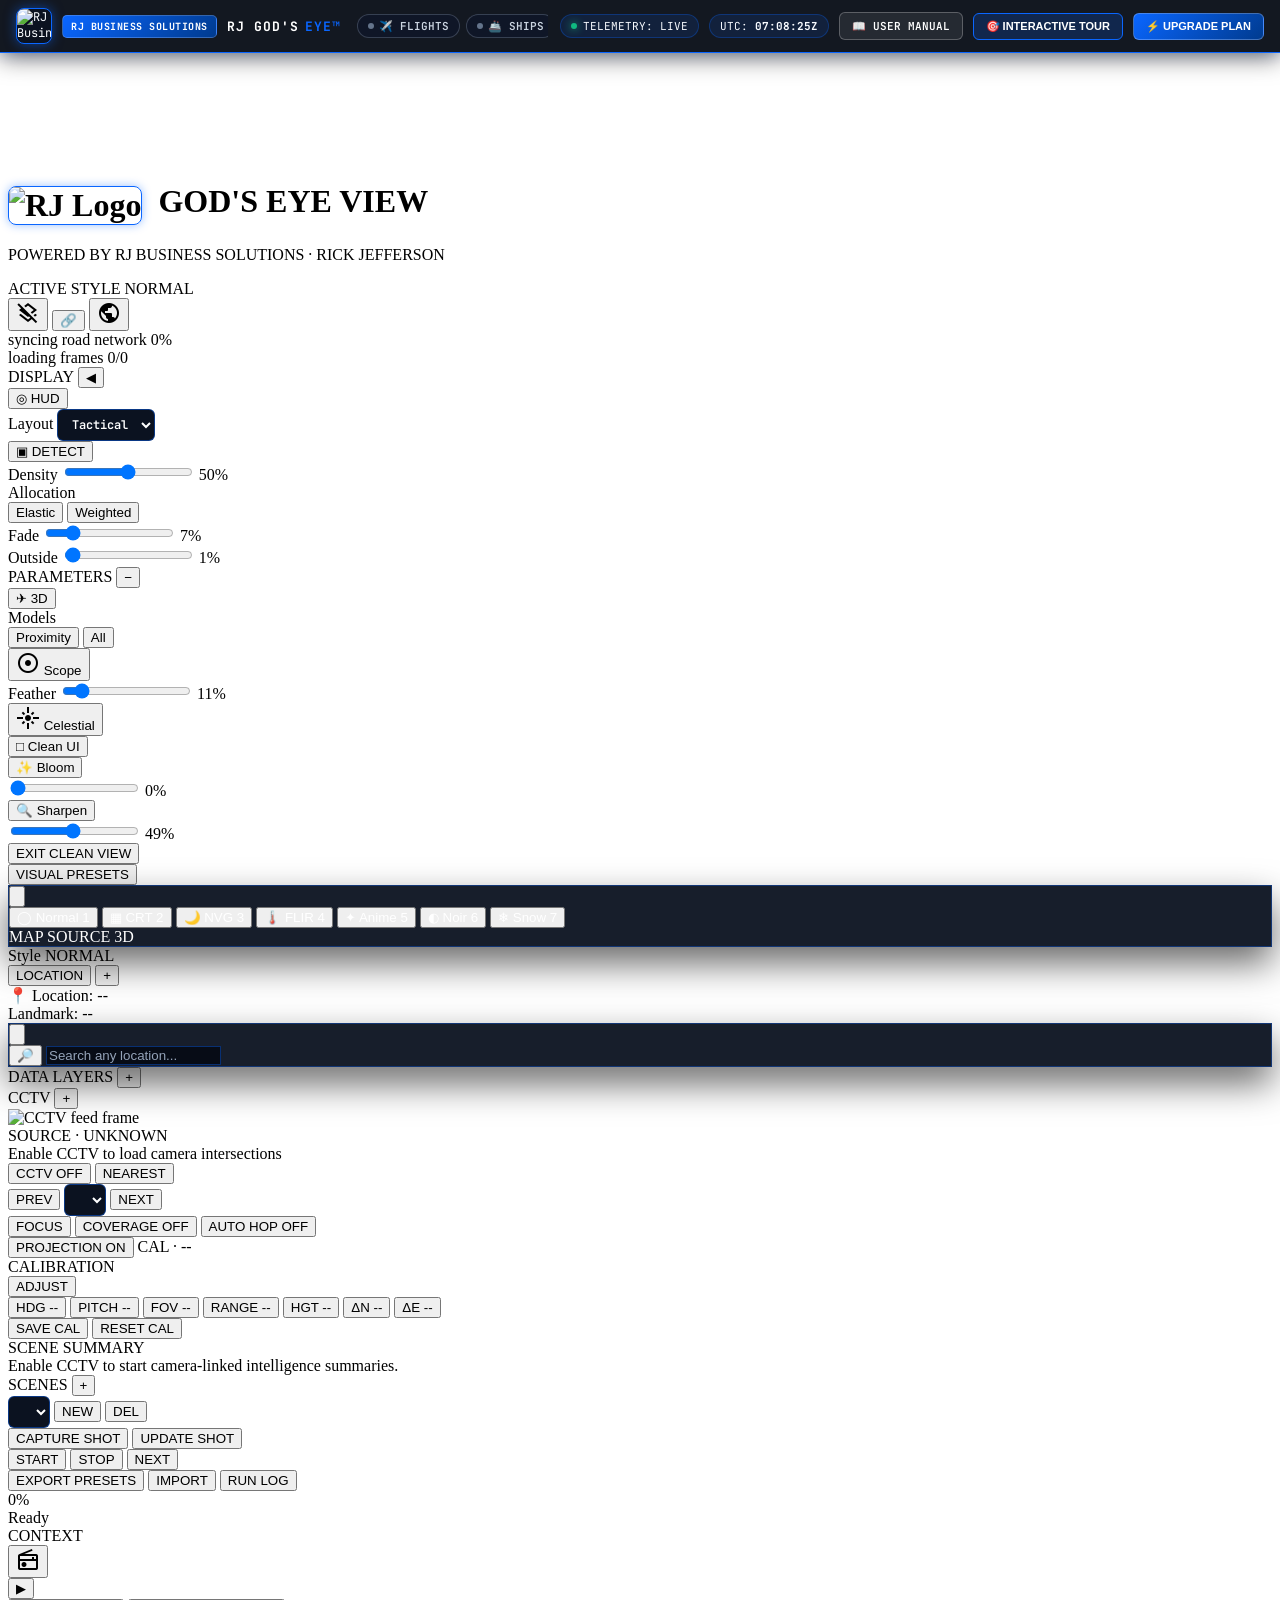
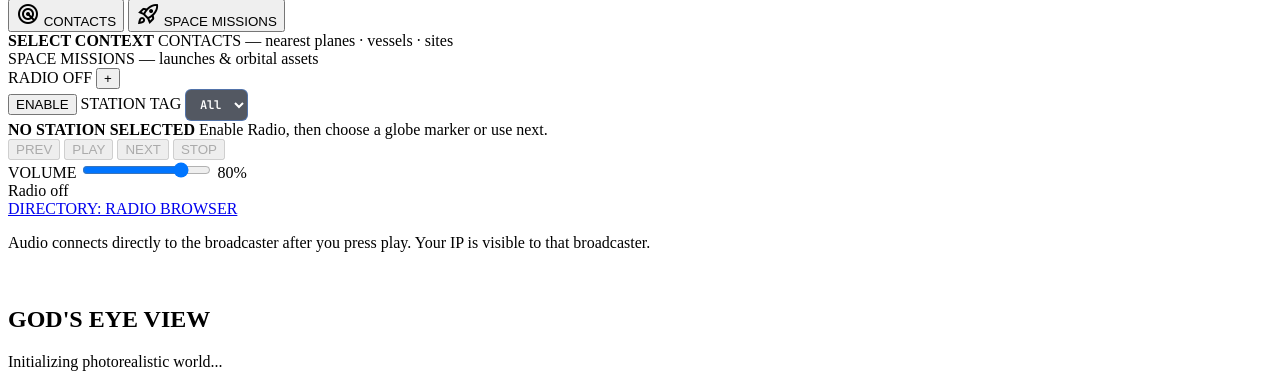
==== commit 7d753a28: "fix(ui): embed official RJ logo, enhance dropdown contrast, fix header spacing, and add quick layer " ====
--- a/index.html
+++ b/index.html
@@ -16,9 +16,30 @@
   <!-- RJ Business Solutions Mission Command Bar -->
   <header id="rj-command-bar" role="banner" aria-label="RJ Mission Command Bar">
     <div class="rj-brand-group">
+      <img src="https://storage.googleapis.com/msgsndr/qQnxRHDtyx0uydPd5sRl/media/67eb83c5e519ed689430646b.jpeg" alt="RJ Business Solutions Logo" class="rj-command-logo" />
       <span class="rj-brand-badge">RJ BUSINESS SOLUTIONS</span>
       <div class="rj-brand-title">RJ GOD'S <span>EYE™</span></div>
     </div>
+    
+    <!-- Quick 1-Click Intelligence Layer Toggles -->
+    <div class="rj-quick-layers" role="toolbar" aria-label="Quick Data Layers">
+      <button type="button" class="rj-quick-layer-pill" data-rj-quick-layer="flights" onclick="window.toggleRjLayer('flights')" title="Toggle Live Flights Layer">
+        <span class="pill-dot"></span> ✈️ FLIGHTS
+      </button>
+      <button type="button" class="rj-quick-layer-pill" data-rj-quick-layer="ais-live-vessels" onclick="window.toggleRjLayer('ais-live-vessels')" title="Toggle Live AIS Ships Layer">
+        <span class="pill-dot"></span> 🚢 SHIPS
+      </button>
+      <button type="button" class="rj-quick-layer-pill" data-rj-quick-layer="satellites" onclick="window.toggleRjLayer('satellites')" title="Toggle Live Satellites Layer">
+        <span class="pill-dot"></span> 🛰️ SATELLITES
+      </button>
+      <button type="button" class="rj-quick-layer-pill" data-rj-quick-layer="cctv" onclick="window.toggleRjLayer('cctv')" title="Toggle Live CCTV Cameras Layer">
+        <span class="pill-dot"></span> 📹 CCTV
+      </button>
+      <button type="button" class="rj-quick-layer-pill" data-rj-quick-layer="earthquakes" onclick="window.toggleRjLayer('earthquakes')" title="Toggle USGS Earthquakes Layer">
+        <span class="pill-dot"></span> 💥 SEISMIC
+      </button>
+    </div>
+
     <div class="rj-telemetry-status">
       <div class="rj-status-pill">
         <span class="rj-pulse-dot" aria-hidden="true"></span>
@@ -51,8 +72,11 @@
   <!-- Title -->
   <div id="title-bar">
     <div class="title-glow"></div>
-    <h1><span class="title-logo brand-logo" data-logo-gaze data-logo-src="/logo.svg" aria-hidden="true"><img src="/logo.svg" alt="" /></span> <span>GOD'S EYE <span class="title-accent">VIEW</span></span></h1>
-    <p class="subtitle">NO PLACE LEFT BEHIND</p>
+    <h1>
+      <img src="https://storage.googleapis.com/msgsndr/qQnxRHDtyx0uydPd5sRl/media/67eb83c5e519ed689430646b.jpeg" class="rj-title-logo-img" alt="RJ Logo" />
+      <span>GOD'S EYE <span class="title-accent">VIEW</span></span>
+    </h1>
+    <p class="subtitle">POWERED BY RJ BUSINESS SOLUTIONS · RICK JEFFERSON</p>
   </div>
 
   <!-- Style indicator -->
@@ -603,7 +627,7 @@
 
   <div id="left-panel-stack">
   <!-- Data Layer Toggle Panel -->
-  <div id="data-panel" class="panel-collapsible collapsed active" data-panel-id="data-panel">
+  <div id="data-panel" class="panel-collapsible active" data-panel-id="data-panel">
     <div class="panel-glow"></div>
     <div class="data-panel-inner">
       <div class="panel-header">
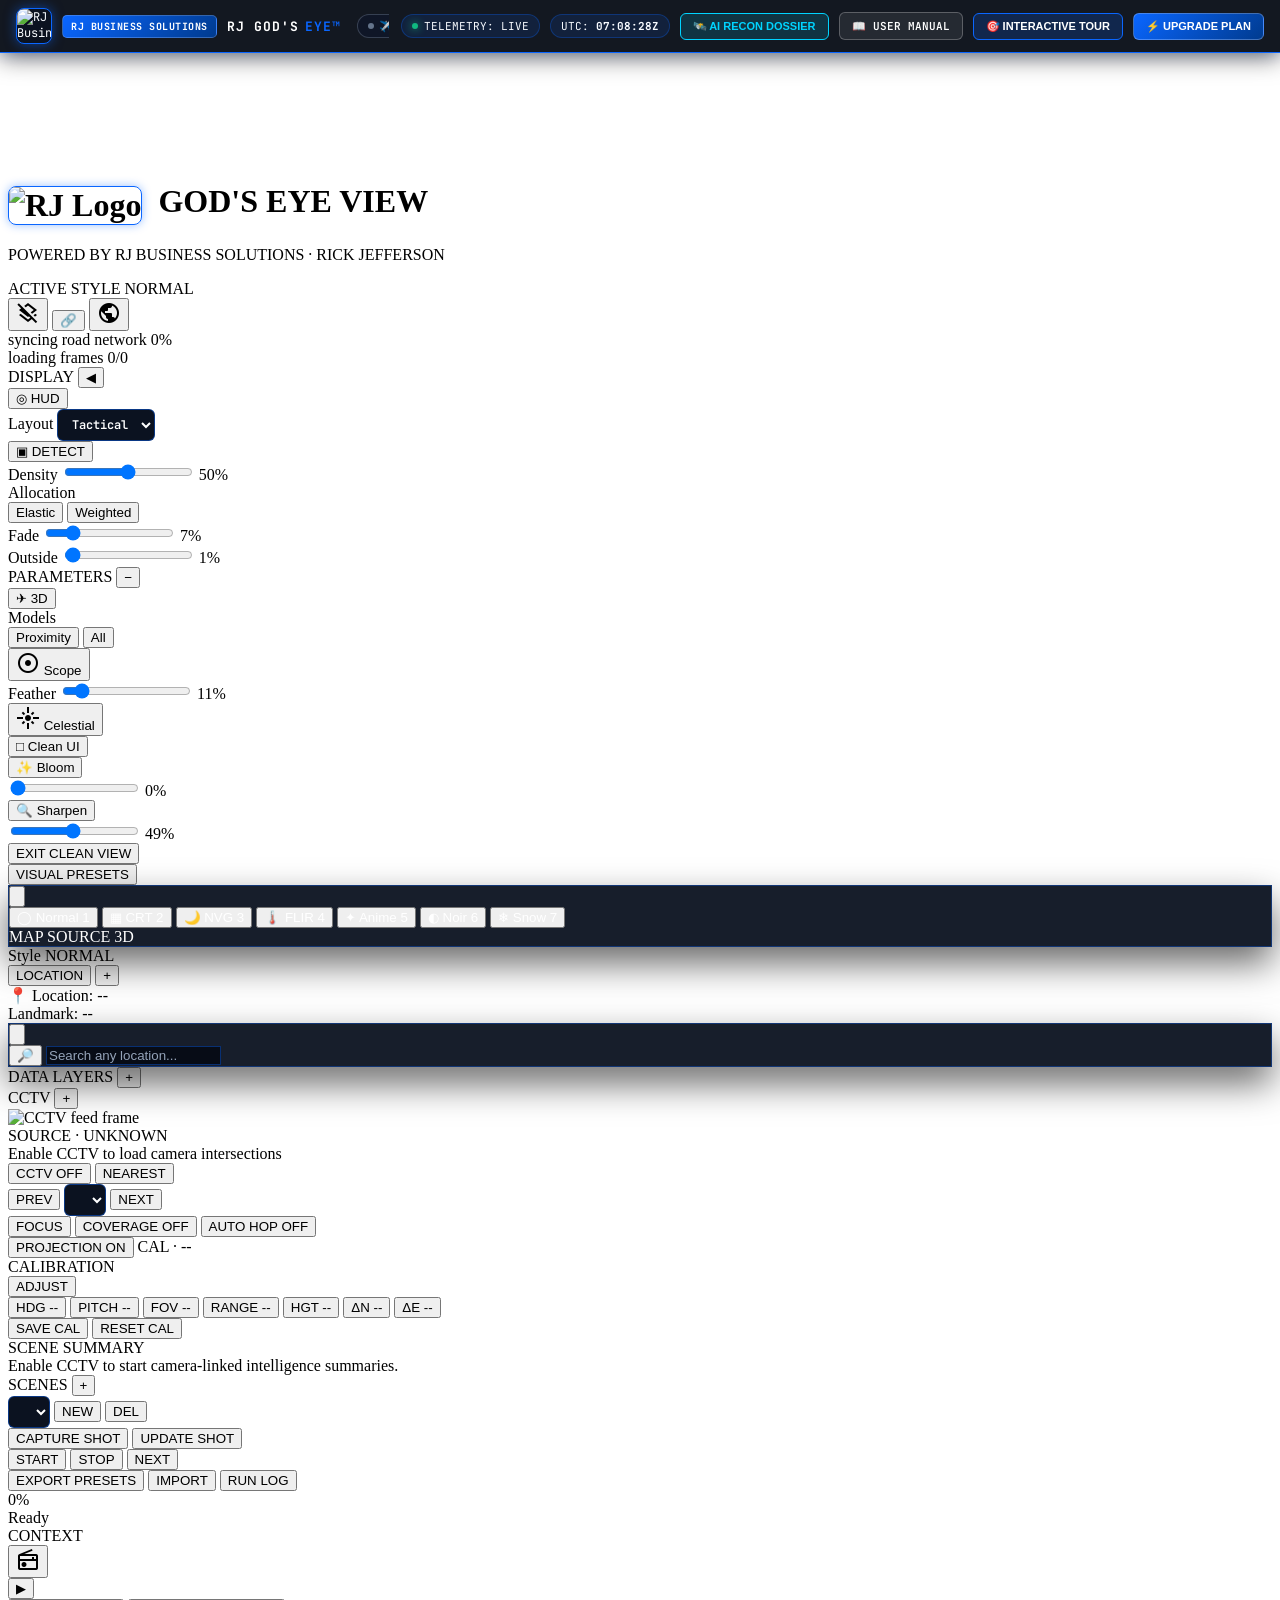
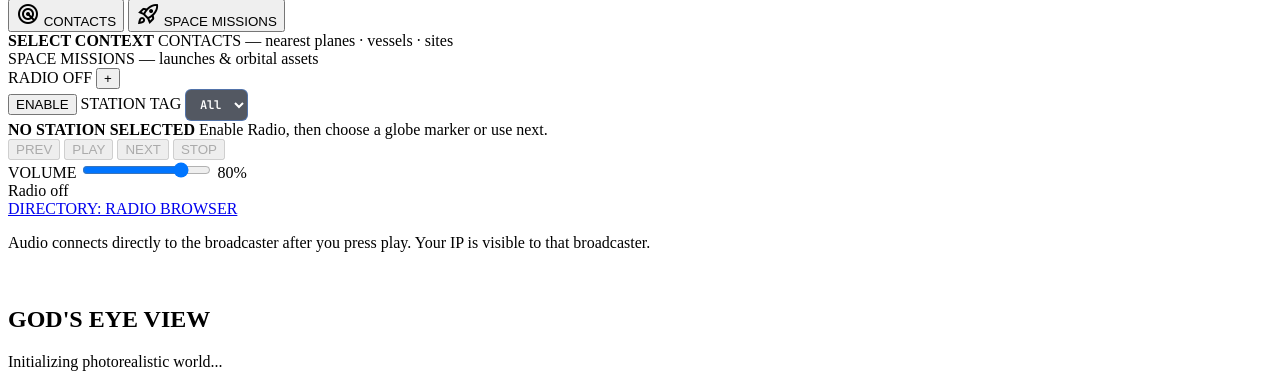
==== commit d9da1b03: "feat(intel): integrate AI Target Recon Dossier and Voice Briefing Engine" ====
--- a/index.html
+++ b/index.html
@@ -48,6 +48,9 @@
       <div class="rj-status-pill">
         <span>UTC: <strong id="rj-utc-clock">00:00:00Z</strong></span>
       </div>
+      <button type="button" class="rj-upgrade-btn" style="background: rgba(0, 212, 255, 0.15); border-color: #00D4FF; color: #00D4FF;" onclick="window.openRjDossier({ id: 'GLOBAL-RECON-ALPHA', category: 'flights', lat: 37.7749, lon: -122.4194, altitude: 34000, speed: 510, heading: 285, origin: 'SFO INTL', destination: 'HND TOKYO' })" title="Open AI Target Reconnaissance Dossier">
+        <span>🛰️ AI RECON DOSSIER</span>
+      </button>
       <a href="/interactive-tutorial.html" class="rj-upgrade-btn" style="background: rgba(255,255,255,0.08); text-decoration: none;" title="Open Full Operating Manual & Tutorial">
         <span>📖 USER MANUAL</span>
       </a>
--- a/style.css
+++ b/style.css
@@ -20,3 +20,4 @@
 @import './src/ui/styles/provider-settings.css';
 @import './src/ui/styles/rj-brand-theme.css';
 @import './src/ui/styles/tutorial.css';
+@import './src/ui/styles/reconDossier.css';
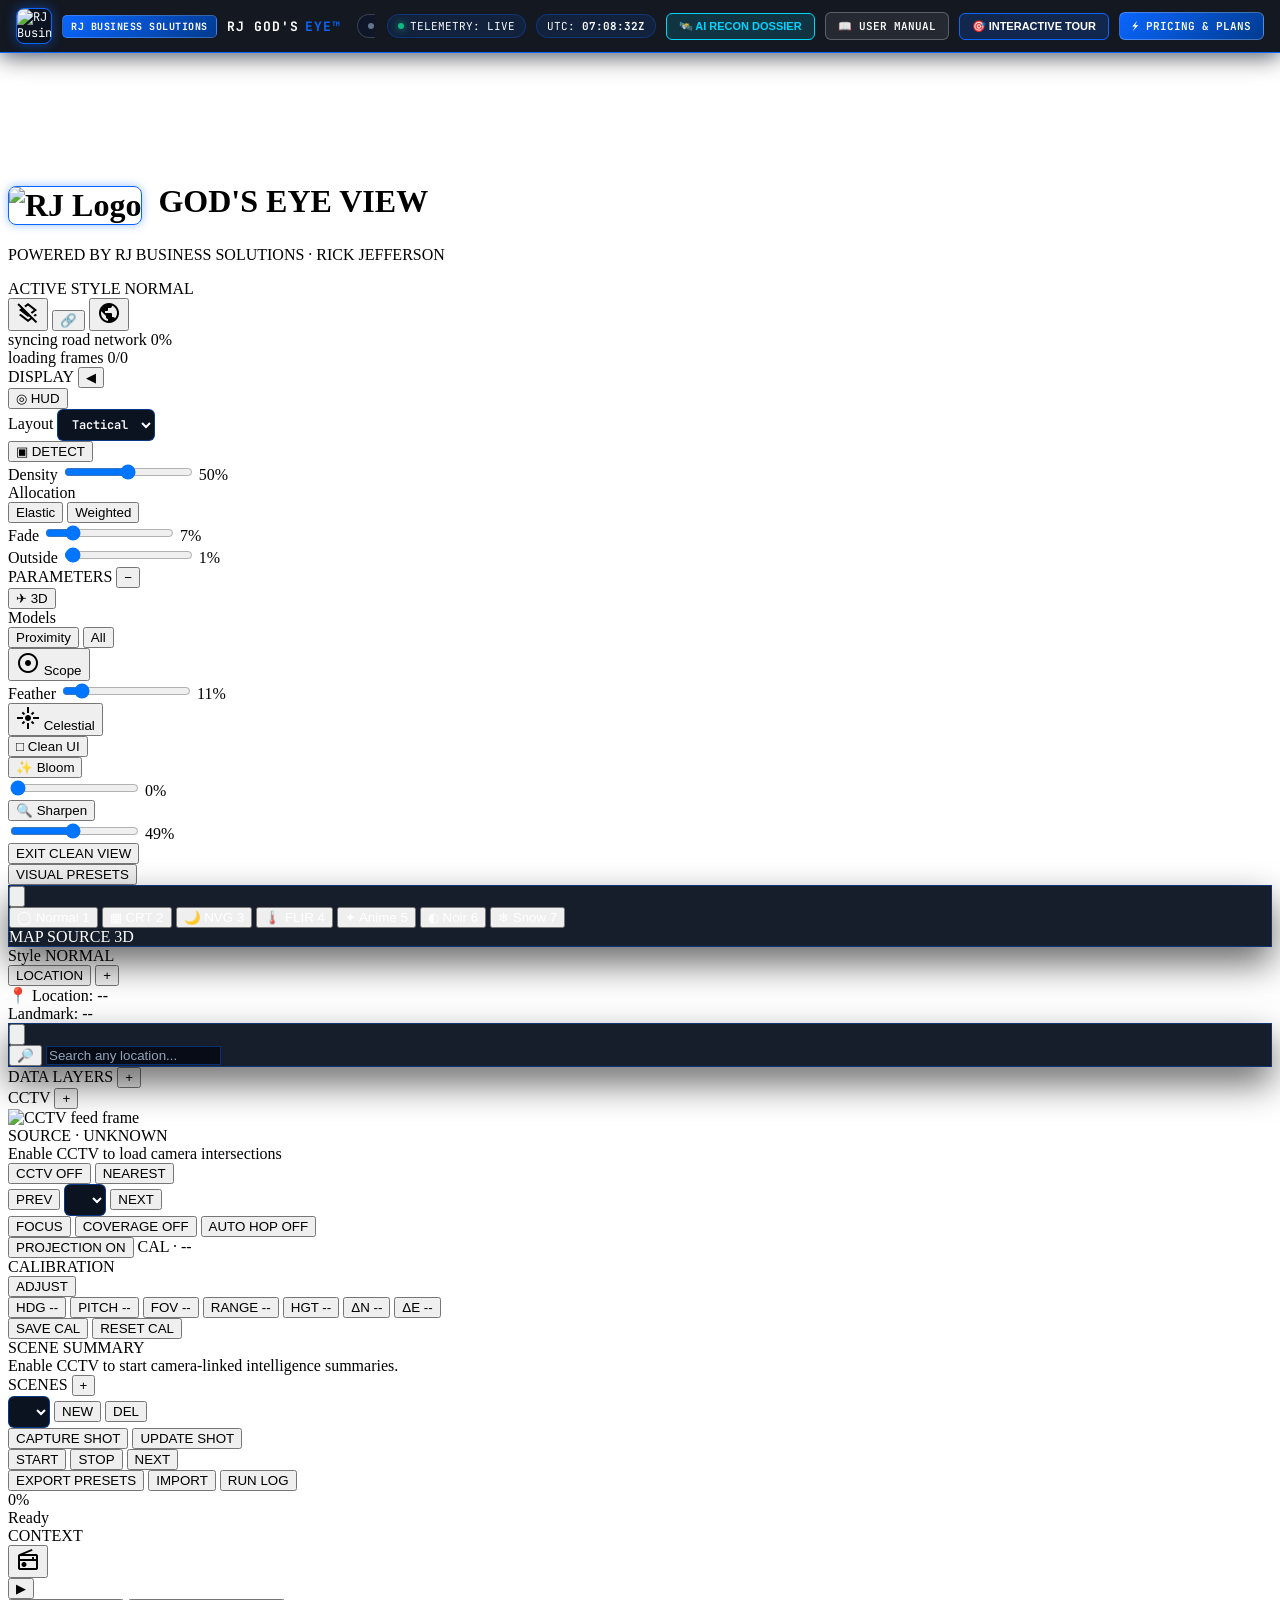
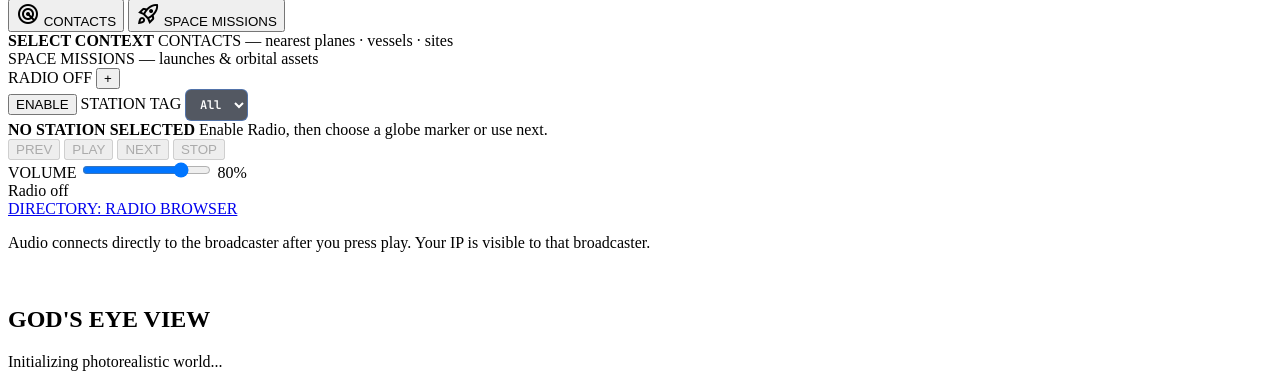
==== commit 61199b1d: "feat(sales): add fully designed high-converting enterprise sales funnel page" ====
--- a/index.html
+++ b/index.html
@@ -57,9 +57,9 @@
       <button type="button" class="rj-upgrade-btn" style="background: rgba(10,102,255,0.2); border-color: #0A66FF;" onclick="window.startRjTour()" title="Start Step-by-Step Tour">
         <span>🎯 INTERACTIVE TOUR</span>
       </button>
-      <button type="button" class="rj-upgrade-btn" onclick="document.getElementById('rj-tier-modal').classList.add('active')" aria-haspopup="dialog">
-        <span>⚡ UPGRADE PLAN</span>
-      </button>
+      <a href="/sales.html" class="rj-upgrade-btn" title="View Full Enterprise Plans & Pricing">
+        <span>⚡ PRICING & PLANS</span>
+      </a>
     </div>
   </header>
 
